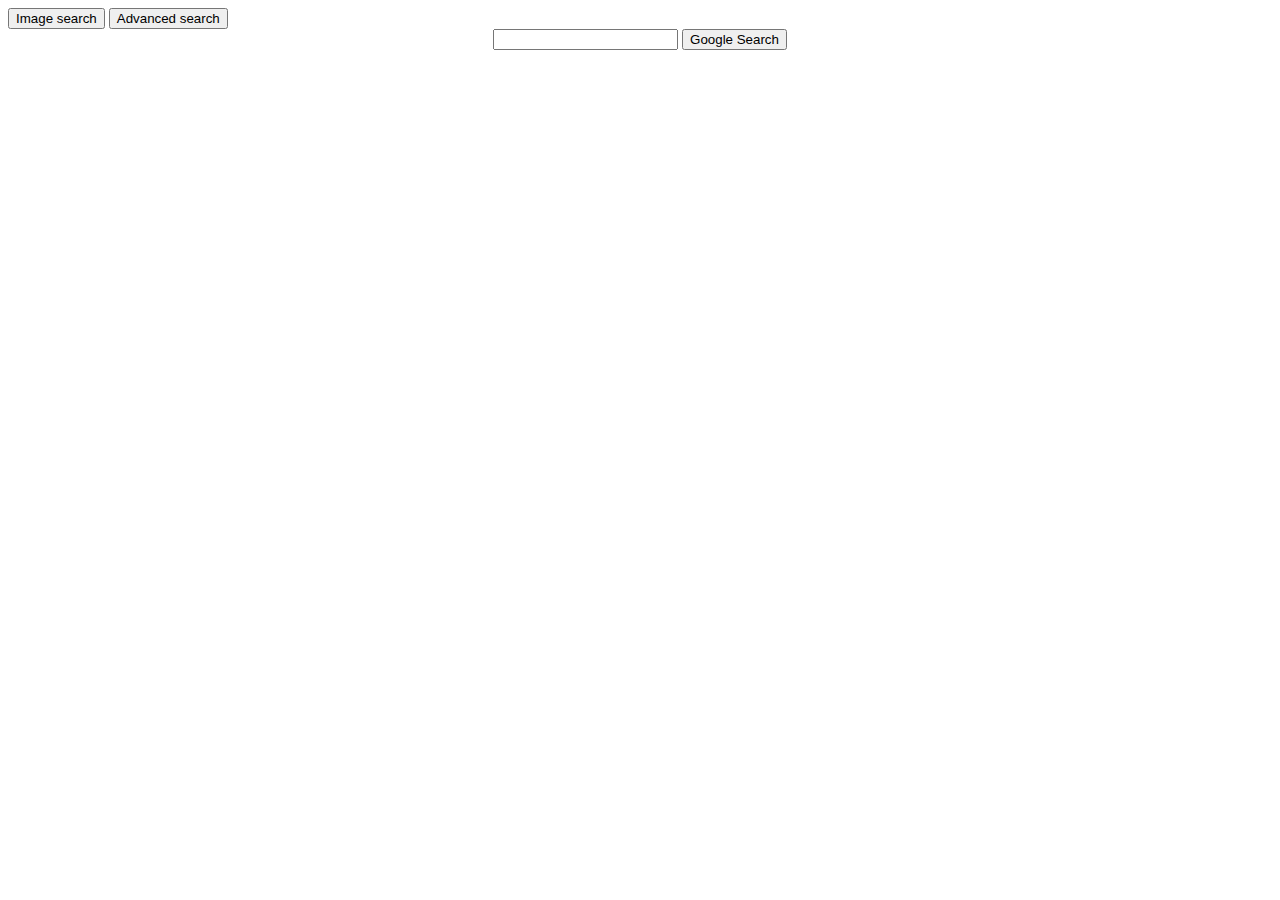
==== index.html @ 163eb03c "index" ====
<!DOCTYPE html>
<html lang="en">
    <head>
        <title>Search</title>
        <style>
            #container{
                text-align: center;

            }

        </style>
    </head>
    <body>
   <button onclick="image_search()"> Image search</button>
   <button onclick="advanced_search()"> Advanced search</button>

   <form id="container" action="https://google.com/search">
            <label>
                <input type="text" name="q">
            </label>
            <input type="submit" value="Google Search">

        </form>
    <script>
        function image_search(){window.location.href="https://google.com/imghp"}
        function advanced_search(){window.location.href="https://google.com/search"}
    </script>
    </body>
</html>
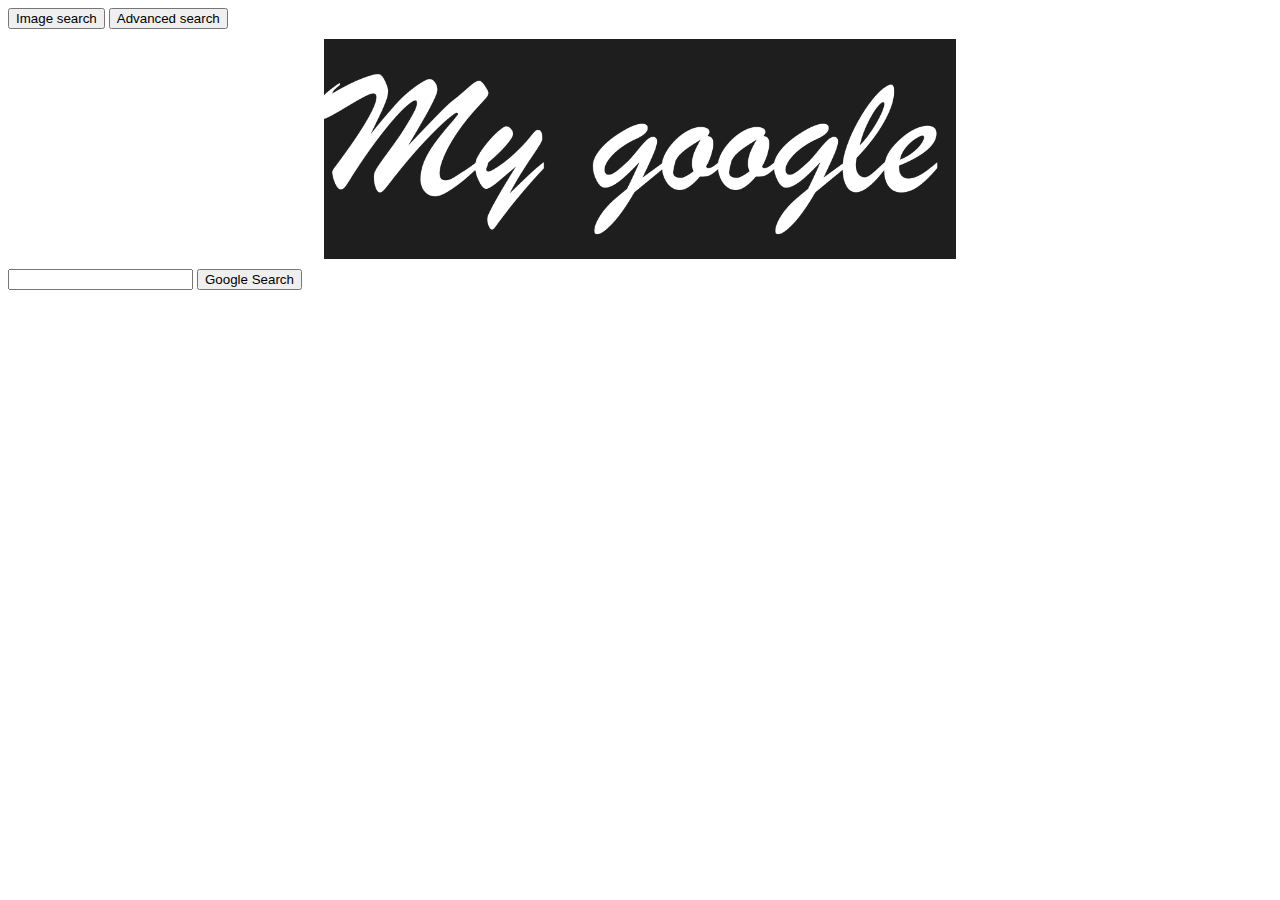
==== commit 971908dc: "style" ====
--- a/index.html
+++ b/index.html
@@ -3,17 +3,14 @@
 <html lang="en">
     <head>
         <title>Search</title>
-        <style>
-            #container{
-                text-align: center;
+    </head>
+        <link rel="stylesheet" href="style.css">
 
-            }
-
-        </style>
-    </head>
     <body>
-   <button onclick="image_search()"> Image search</button>
-   <button onclick="advanced_search()"> Advanced search</button>
+   <button class="but" onclick="image_search()"> Image search</button>
+   <button class="but" onclick="advanced_search()"> Advanced search</button>
+   <div></div>
+   <a href="index.html"><img class="centered" src="My_google.png" alt="My google logo" ></a>
 
    <form id="container" action="https://google.com/search">
             <label>
@@ -23,7 +20,7 @@
 
         </form>
     <script>
-        function image_search(){window.location.href="https://google.com/imghp"}
+        function image_search(){window.location.href="https://yurakurkchi.github.io/image"}
         function advanced_search(){window.location.href="https://google.com/search"}
     </script>
     </body>
--- a/style.css
+++ b/style.css
@@ -0,0 +1,25 @@
+
+#one_col_gird{
+    text-align: center;
+    max-width: 50%;
+    height: auto;
+    margin-left: auto;
+    margin-right: auto;
+    padding: 10px;
+
+    }
+#but{
+    float: right;
+    padding: 10px;
+    margin: 3px;
+
+
+}
+img {
+    display: flex;
+    max-width: 50%;
+    height: auto;
+    margin-left: auto;
+    margin-right: auto;
+    padding: 10px;
+}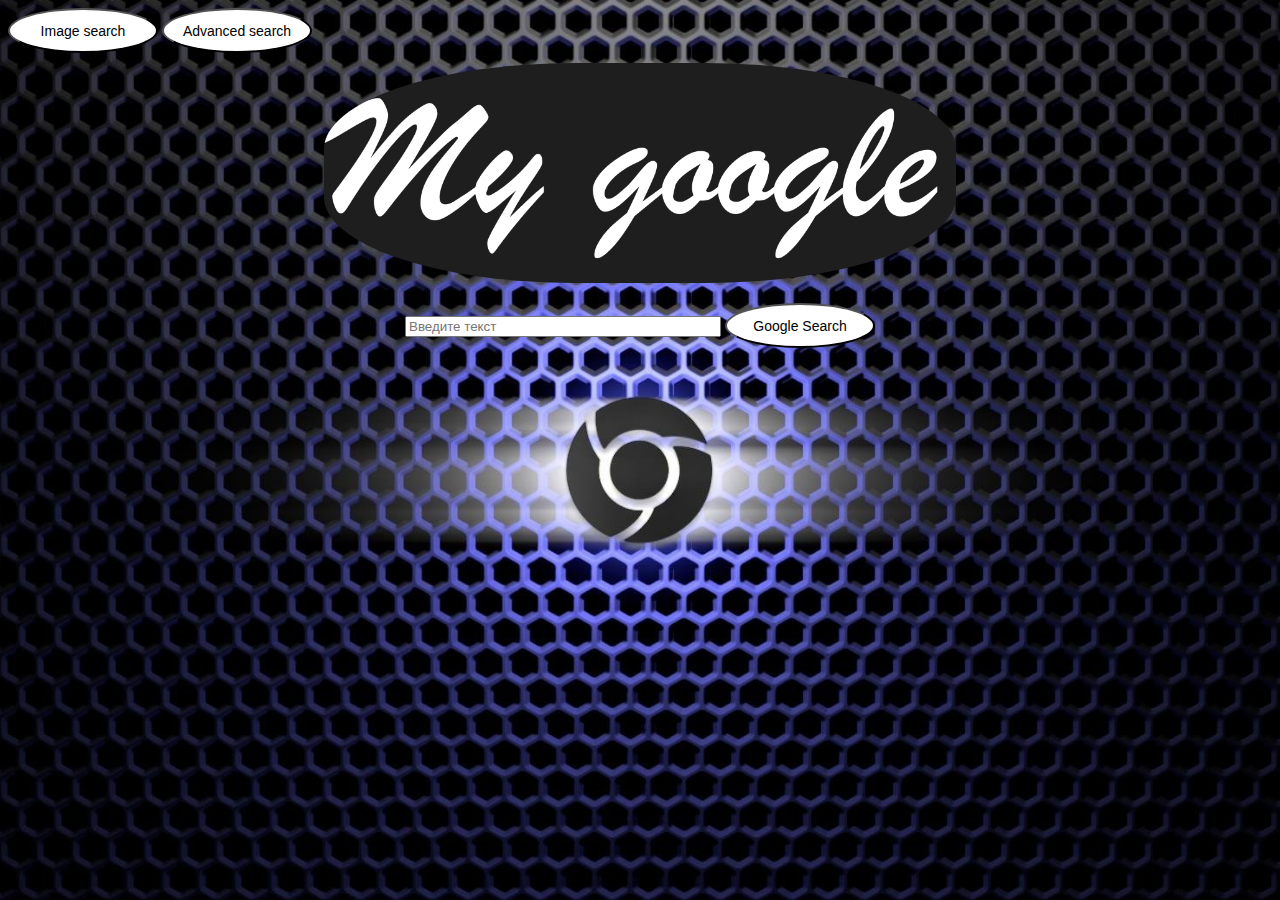
==== commit 1428f609: "advanced" ====
--- a/index.html
+++ b/index.html
@@ -1,27 +1,29 @@
 
 <!DOCTYPE html>
-<html lang="en">
+<html lang="ru">
     <head>
+        <meta charset="UTF-8">
         <title>Search</title>
     </head>
         <link rel="stylesheet" href="style.css">
 
     <body>
+    <div >
    <button class="but" onclick="image_search()"> Image search</button>
    <button class="but" onclick="advanced_search()"> Advanced search</button>
-   <div></div>
+   </div>
    <a href="index.html"><img class="centered" src="My_google.png" alt="My google logo" ></a>
 
    <form id="container" action="https://google.com/search">
             <label>
-                <input type="text" name="q">
+                <input class="lab" type="search" name="q" placeholder="Введите текст">
             </label>
-            <input type="submit" value="Google Search">
+            <input class="but" type="submit" value="Google Search">
 
         </form>
     <script>
-        function image_search(){window.location.href="https://yurakurkchi.github.io/image"}
-        function advanced_search(){window.location.href="https://google.com/search"}
+        function image_search(){window.location.href="image.html"}
+        function advanced_search(){window.location.href="advanced.html"}
     </script>
     </body>
 </html>--- a/style.css
+++ b/style.css
@@ -1,20 +1,30 @@
 
-#one_col_gird{
+body{
+    background-image: url("1616581506_27-p-fon-dlya-brauzera-32.jpeg");
+    background-position: top;
+    background-size: 130%;
+}
+#container{
     text-align: center;
     max-width: 50%;
     height: auto;
     margin-left: auto;
     margin-right: auto;
     padding: 10px;
+    }
 
-    }
-#but{
-    float: right;
-    padding: 10px;
-    margin: 3px;
-
+.but{
+    width: 150px;
+    height: 45px;
+    font-size: 14px;
+    background-color: #ffffff;
+    border-radius: 50%;
 
 }
+.but:hover{
+            color: #ac8ffd;
+        }
+
 img {
     display: flex;
     max-width: 50%;
@@ -22,4 +32,39 @@
     margin-left: auto;
     margin-right: auto;
     padding: 10px;
-}+    border-radius: 40%;
+}
+
+#fon {
+    background: #7D81FD;
+    border-radius: 10%;
+    padding: 10px;
+}
+
+p{
+    display: flex;
+    font-size:20px;
+ }
+
+#a_but{
+    text-align: center;
+    background-color: #f8f9fa;
+    border: 1px solid #f8f9fa;
+    border-radius: 4px;
+    color: #3c4043;
+    font-family: arial,sans-serif;
+    font-size: 14px;
+    margin: 20px;
+    padding: 20px;
+    line-height: 14px;
+    max-height: 18px;
+    max-width: 140px;
+    min-width: 15px;
+    cursor: pointer;
+    user-select: none;
+}
+
+.lab{
+    width: 50%;
+}
+
